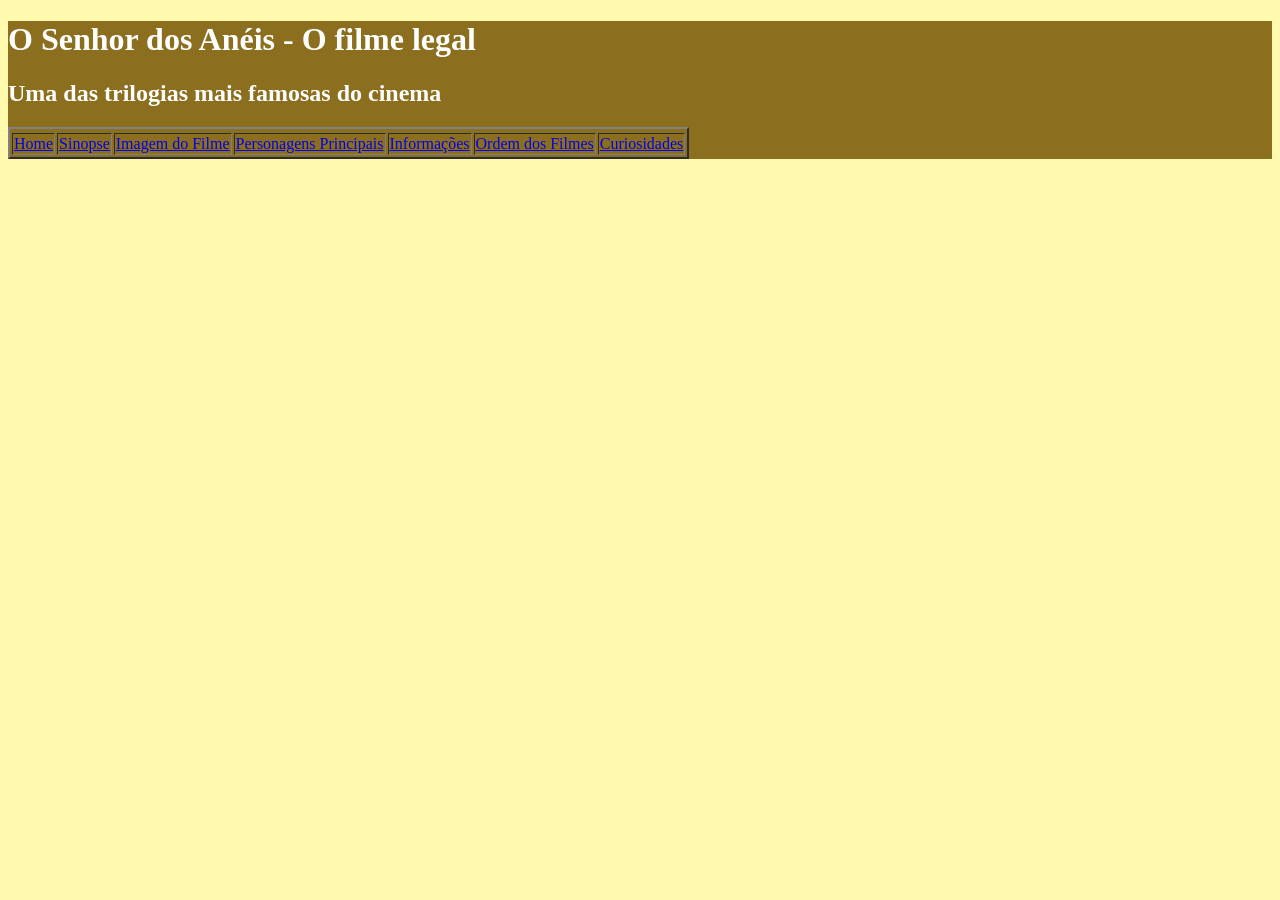
==== index.html @ 54c4d98b "mudei" ====
<!DOCTYPE html>
<html>
    <head>
        <title>Filme - O Senhor dos Anéis</title>
        <meta charset="utf8">
        <link rel="stylesheet" href="styles.css">
    </head>

    <body>
        <div id="titulo_principal"> 
            <h1>O Senhor dos Anéis - O filme legal</h1>
            <h2>Uma das trilogias mais famosas do cinema</h2>
            <table border="2">
                <tr>
                    <tbody>
                    <td><a href="index.html">Home</a></td>
                    <td><a href="sinopse.html">Sinopse</a></td>
                    <td><a href="imagemfilme.html">Imagem do Filme</a></td>
                    <td><a href="personagens.html">Personagens Principais</a></td>
                    <td><a href="informacoes.html">Informações</a></td>
                    <td><a href="ordemfilmes.html">Ordem dos Filmes</a></td>
                    <td><a href="curiosidades.html">Curiosidades</a></td>
                    </tbody>
                </tr>
            </table>
        </div>
    </body>
</html>
---- styles.css ----
#titulo_principal{
                background-color: #8B6F1E;
                color: white;
            }

            .titulo_secundario{
                background-color: #2F4F2F;
                color: white;
            }
    
       body {background-color:#FFFAAD} {}
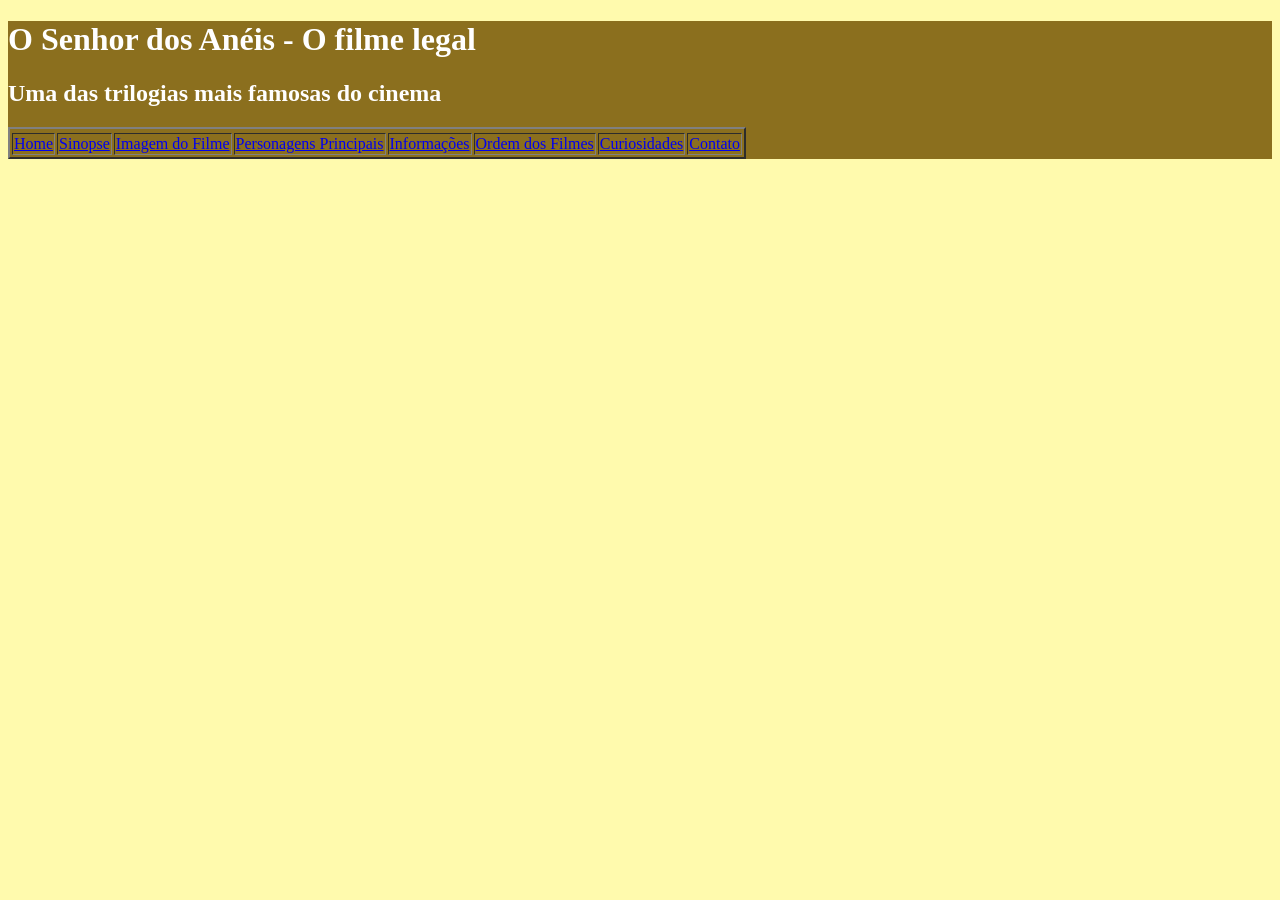
==== commit 7cdc76fd: "Contato" ====
--- a/index.html
+++ b/index.html
@@ -20,6 +20,7 @@
                     <td><a href="informacoes.html">Informações</a></td>
                     <td><a href="ordemfilmes.html">Ordem dos Filmes</a></td>
                     <td><a href="curiosidades.html">Curiosidades</a></td>
+                    <td><a href="contato.html">Contato</a></td>
                     </tbody>
                 </tr>
             </table>
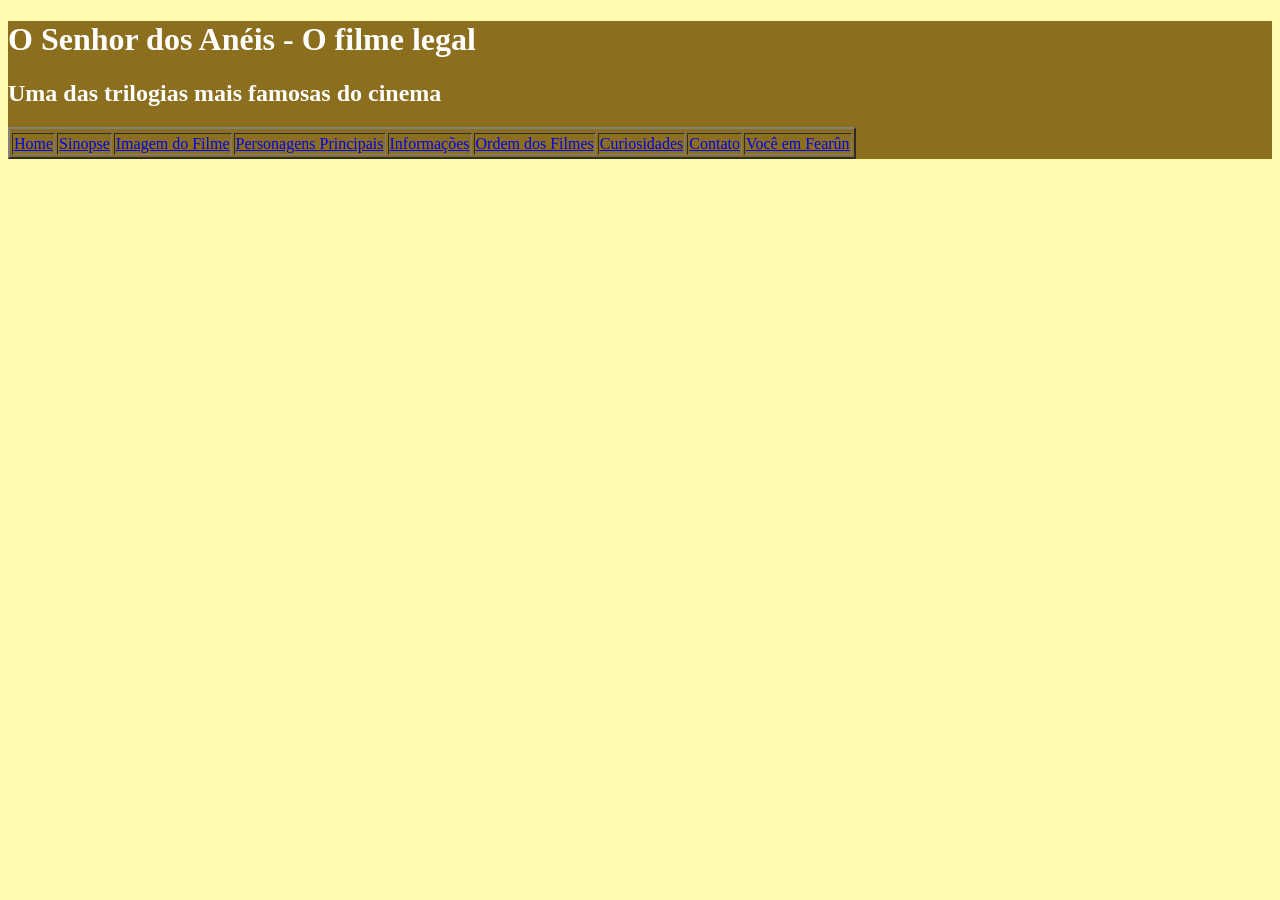
==== commit 2032cc43: "Subida" ====
--- a/index.html
+++ b/index.html
@@ -21,6 +21,7 @@
                     <td><a href="ordemfilmes.html">Ordem dos Filmes</a></td>
                     <td><a href="curiosidades.html">Curiosidades</a></td>
                     <td><a href="contato.html">Contato</a></td>
+                    <td><a href="projetodnd.html">Você em Fearûn</a>
                     </tbody>
                 </tr>
             </table>
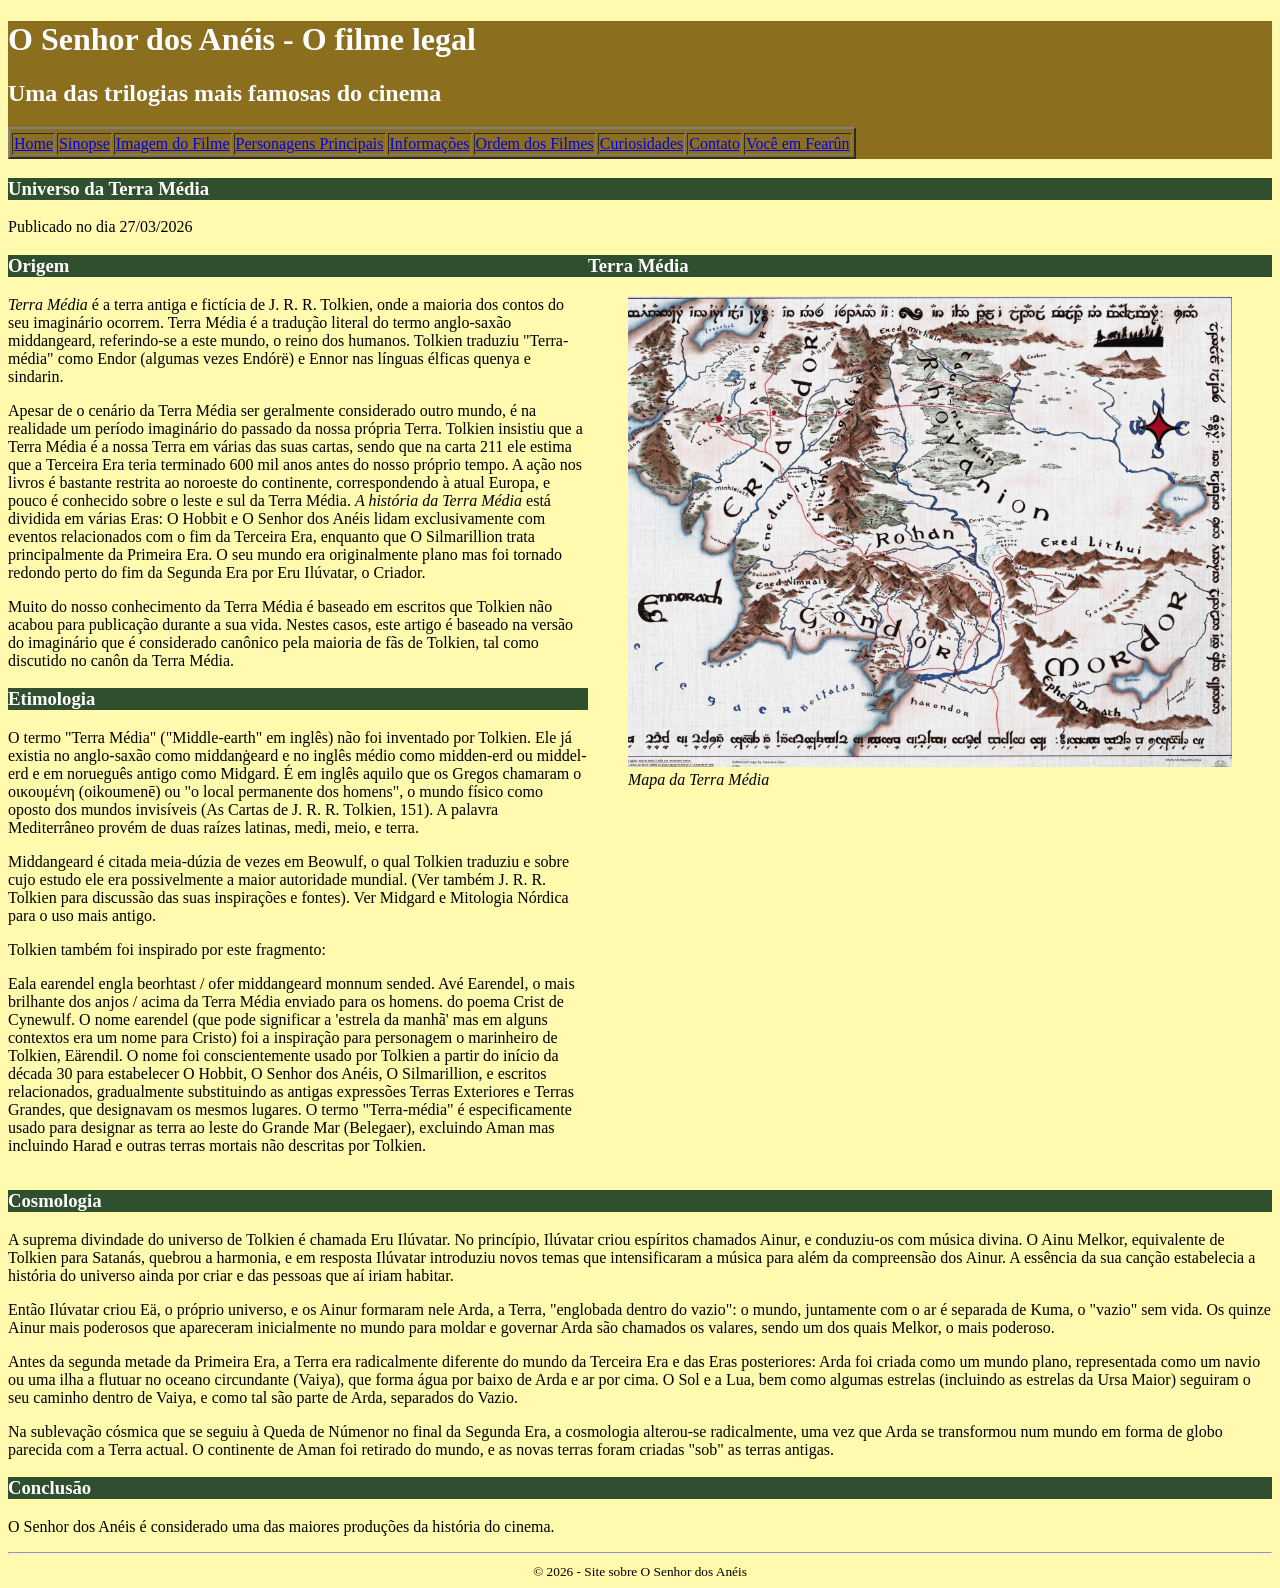
==== commit 6330f140: "Comitar" ====
--- a/index.html
+++ b/index.html
@@ -3,28 +3,152 @@
     <head>
         <title>Filme - O Senhor dos Anéis</title>
         <meta charset="utf8">
-        <link rel="stylesheet" href="styles.css">
+        <link rel="stylesheet" href="styles.css" type="text/css">
+        <link rel="icon" type="imagem/x-icon" href="img/espada.ico"
     </head>
 
     <body>
-        <div id="titulo_principal"> 
+        <header id="titulo_principal"> 
             <h1>O Senhor dos Anéis - O filme legal</h1>
             <h2>Uma das trilogias mais famosas do cinema</h2>
-            <table border="2">
-                <tr>
-                    <tbody>
-                    <td><a href="index.html">Home</a></td>
-                    <td><a href="sinopse.html">Sinopse</a></td>
-                    <td><a href="imagemfilme.html">Imagem do Filme</a></td>
-                    <td><a href="personagens.html">Personagens Principais</a></td>
-                    <td><a href="informacoes.html">Informações</a></td>
-                    <td><a href="ordemfilmes.html">Ordem dos Filmes</a></td>
-                    <td><a href="curiosidades.html">Curiosidades</a></td>
-                    <td><a href="contato.html">Contato</a></td>
-                    <td><a href="projetodnd.html">Você em Fearûn</a>
-                    </tbody>
-                </tr>
-            </table>
+            <nav>
+                <table border="2">
+                    <tr>
+                        <tbody>
+                        <td><a href="index.html">Home</a></td>
+                        <td><a href="sinopse.html">Sinopse</a></td>
+                        <td><a href="imagemfilme.html">Imagem do Filme</a></td>
+                        <td><a href="personagens.html">Personagens Principais</a></td>
+                        <td><a href="informacoes.html">Informações</a></td>
+                        <td><a href="ordemfilmes.html">Ordem dos Filmes</a></td>
+                        <td><a href="curiosidades.html">Curiosidades</a></td>
+                        <td><a href="contato.html">Contato</a></td>
+                        <td><a href="projetodnd.html">Você em Fearûn</a>
+                        </tbody>
+                    </tr>
+                </table>
+            </nav>
+        </header>
+        <main>
+        <header>
+            <h3 class="titulo_secundario">Universo da Terra Média</h3>
+            <span>Publicado no dia 27/03/2026</span>
+        </header>
+        <div id="layout">
+            <article>
+                <section>
+                    <h3 class="titulo_secundario">Origem</h3>
+                    <p><em>Terra Média</em> é a terra antiga e fictícia de J. R. R. Tolkien, onde a maioria dos 
+                    contos do seu imaginário ocorrem. Terra Média é a tradução literal do termo 
+                    anglo-saxão middangeard, referindo-se a este mundo, o reino dos humanos. 
+                    Tolkien traduziu "Terra-média" como Endor (algumas vezes Endórë) e Ennor 
+                    nas línguas élficas quenya e sindarin. </p>
+                    
+                    <p>Apesar de o cenário da Terra Média ser geralmente considerado outro mundo, 
+                    é na realidade um período imaginário do passado da nossa própria Terra. 
+                    Tolkien insistiu que a Terra Média é a nossa Terra em várias das suas cartas, 
+                    sendo que na carta 211 ele estima que a Terceira Era teria terminado 600 mil 
+                    anos antes do nosso próprio tempo. A ação nos livros é bastante restrita ao 
+                    noroeste do continente, correspondendo à atual Europa, e pouco é conhecido 
+                    sobre o leste e sul da Terra Média. <em>A história da Terra Média</em> está dividida em 
+                    várias Eras: O Hobbit e O Senhor dos Anéis lidam exclusivamente com 
+                    eventos relacionados com o fim da Terceira Era, enquanto que O Silmarillion 
+                    trata principalmente da Primeira Era. O seu mundo era originalmente plano 
+                    mas foi tornado redondo perto do fim da Segunda Era por Eru Ilúvatar, o 
+                    Criador. </p>
+                    
+                    <p>Muito do nosso conhecimento da Terra Média é baseado em escritos que 
+                    Tolkien não acabou para publicação durante a sua vida. Nestes casos, este 
+                    artigo é baseado na versão do imaginário que é considerado canônico pela 
+                    maioria de fãs de Tolkien, tal como discutido no canôn da Terra Média.</p>
+                </section>
+
+                <section>
+                    <h3 class="titulo_secundario">Etimologia</h3>
+                    <p>O termo "Terra Média" ("Middle-earth" em inglês) não foi inventado por 
+                    Tolkien. Ele já existia no anglo-saxão como middanġeard e no inglês médio 
+                    como midden-erd ou middel-erd e em norueguês antigo como Midgard. É em 
+                    inglês aquilo que os Gregos chamaram o οικουμένη (oikoumenē) ou "o local 
+                    permanente dos homens", o mundo físico como oposto dos mundos invisíveis 
+                    (As Cartas de J. R. R. Tolkien, 151). A palavra Mediterrâneo provém de duas 
+                    raízes latinas, medi, meio, e terra. </p>
+
+                    <p>Middangeard é citada meia-dúzia de vezes em Beowulf, o qual Tolkien 
+                    traduziu e sobre cujo estudo ele era possivelmente a maior autoridade 
+                    mundial. (Ver também J. R. R. Tolkien para discussão das suas inspirações e 
+                    fontes). Ver Midgard e Mitologia Nórdica para o uso mais antigo. </p>
+                
+                    <p>Tolkien também foi inspirado por este fragmento: </p>
+                    
+                    <p>Eala earendel engla beorhtast / ofer middangeard monnum sended. 
+                    Avé Earendel, o mais brilhante dos anjos / acima da Terra Média enviado para 
+                    os homens. do poema Crist de Cynewulf. O nome earendel (que pode 
+                    significar a 'estrela da manhã' mas em alguns contextos era um nome para 
+                    Cristo) foi a inspiração para personagem o marinheiro de Tolkien, Eärendil. 
+                    O nome foi conscientemente usado por Tolkien a partir do início da década 30 
+                    para estabelecer O Hobbit, O Senhor dos Anéis, O Silmarillion, e escritos 
+                    relacionados, gradualmente substituindo as antigas expressões Terras 
+                    Exteriores e Terras Grandes, que designavam os mesmos lugares. O termo 
+                    "Terra-média" é especificamente usado para designar as terra ao leste do 
+                    Grande Mar (Belegaer), excluindo Aman mas incluindo Harad e outras terras 
+                    mortais não descritas por Tolkien.</p>
+                </section>
+            </article>
+        
+        <aside>
+            <h3 class="titulo_secundario">Terra Média</h3>
+            <figure>
+                <img src="img/terra_media.png" alt="Mapa da terra média">
+                <figcaption><em>Mapa da Terra Média</em></figcaption>
+            </figure>
+        </aside>
         </div>
+
+        <article>
+            <section>
+                <h3 class="titulo_secundario">Cosmologia</h3>
+                <p>A suprema divindade do universo de Tolkien é chamada Eru Ilúvatar. No 
+                princípio, Ilúvatar criou espíritos chamados Ainur, e conduziu-os com música 
+                divina. O Ainu Melkor, equivalente de Tolkien para Satanás, quebrou a 
+                harmonia, e em resposta Ilúvatar introduziu novos temas que intensificaram a 
+                música para além da compreensão dos Ainur. A essência da sua canção 
+                estabelecia a história do universo ainda por criar e das pessoas que aí iriam 
+                habitar. </p>
+
+                <p>Então Ilúvatar criou Eä, o próprio universo, e os Ainur formaram nele Arda, a 
+                Terra, "englobada dentro do vazio": o mundo, juntamente com o ar é separada 
+                de Kuma, o "vazio" sem vida. Os quinze Ainur mais poderosos que 
+                apareceram inicialmente no mundo para moldar e governar Arda são 
+                chamados os valares, sendo um dos quais Melkor, o mais poderoso. </p>
+
+                <p>Antes da segunda metade da Primeira Era, a Terra era radicalmente diferente 
+                do mundo da Terceira Era e das Eras posteriores: Arda foi criada como um 
+                mundo plano, representada como um navio ou uma ilha a flutuar no oceano 
+                circundante (Vaiya), que forma água por baixo de Arda e ar por cima. O Sol e 
+                a Lua, bem como algumas estrelas (incluindo as estrelas da Ursa Maior) 
+                seguiram o seu caminho dentro de Vaiya, e como tal são parte de Arda, 
+                separados do Vazio. </p>
+
+                <p>Na sublevação cósmica que se seguiu à Queda de Númenor no final da 
+                Segunda Era, a cosmologia alterou-se radicalmente, uma vez que Arda se 
+                transformou num mundo em forma de globo parecida com a Terra actual. O 
+                continente de Aman foi retirado do mundo, e as novas terras foram criadas 
+                "sob" as terras antigas.</p>
+            </section>
+        
+            <section>
+                    <h3 class="titulo_secundario">Conclusão</h3>
+                    <p>O Senhor dos Anéis é considerado uma das maiores produções da história do 
+                    cinema.</p>
+            </section>
+            </article>
+
+            <footer class="rodape">
+                <hr>
+                <small>© 2026 - Site sobre O Senhor dos Anéis</small>
+            </footer>
+
+
+        </main>
     </body>
 </html>
--- a/styles.css
+++ b/styles.css
@@ -8,4 +8,12 @@
                 color: white;
             }
     
-       body {background-color:#FFFAAD} {}+       body {background-color:#FFFAAD} {}
+
+    #layout{
+        display: flex;
+    }
+    
+    .rodape{
+        text-align: center;
+    }
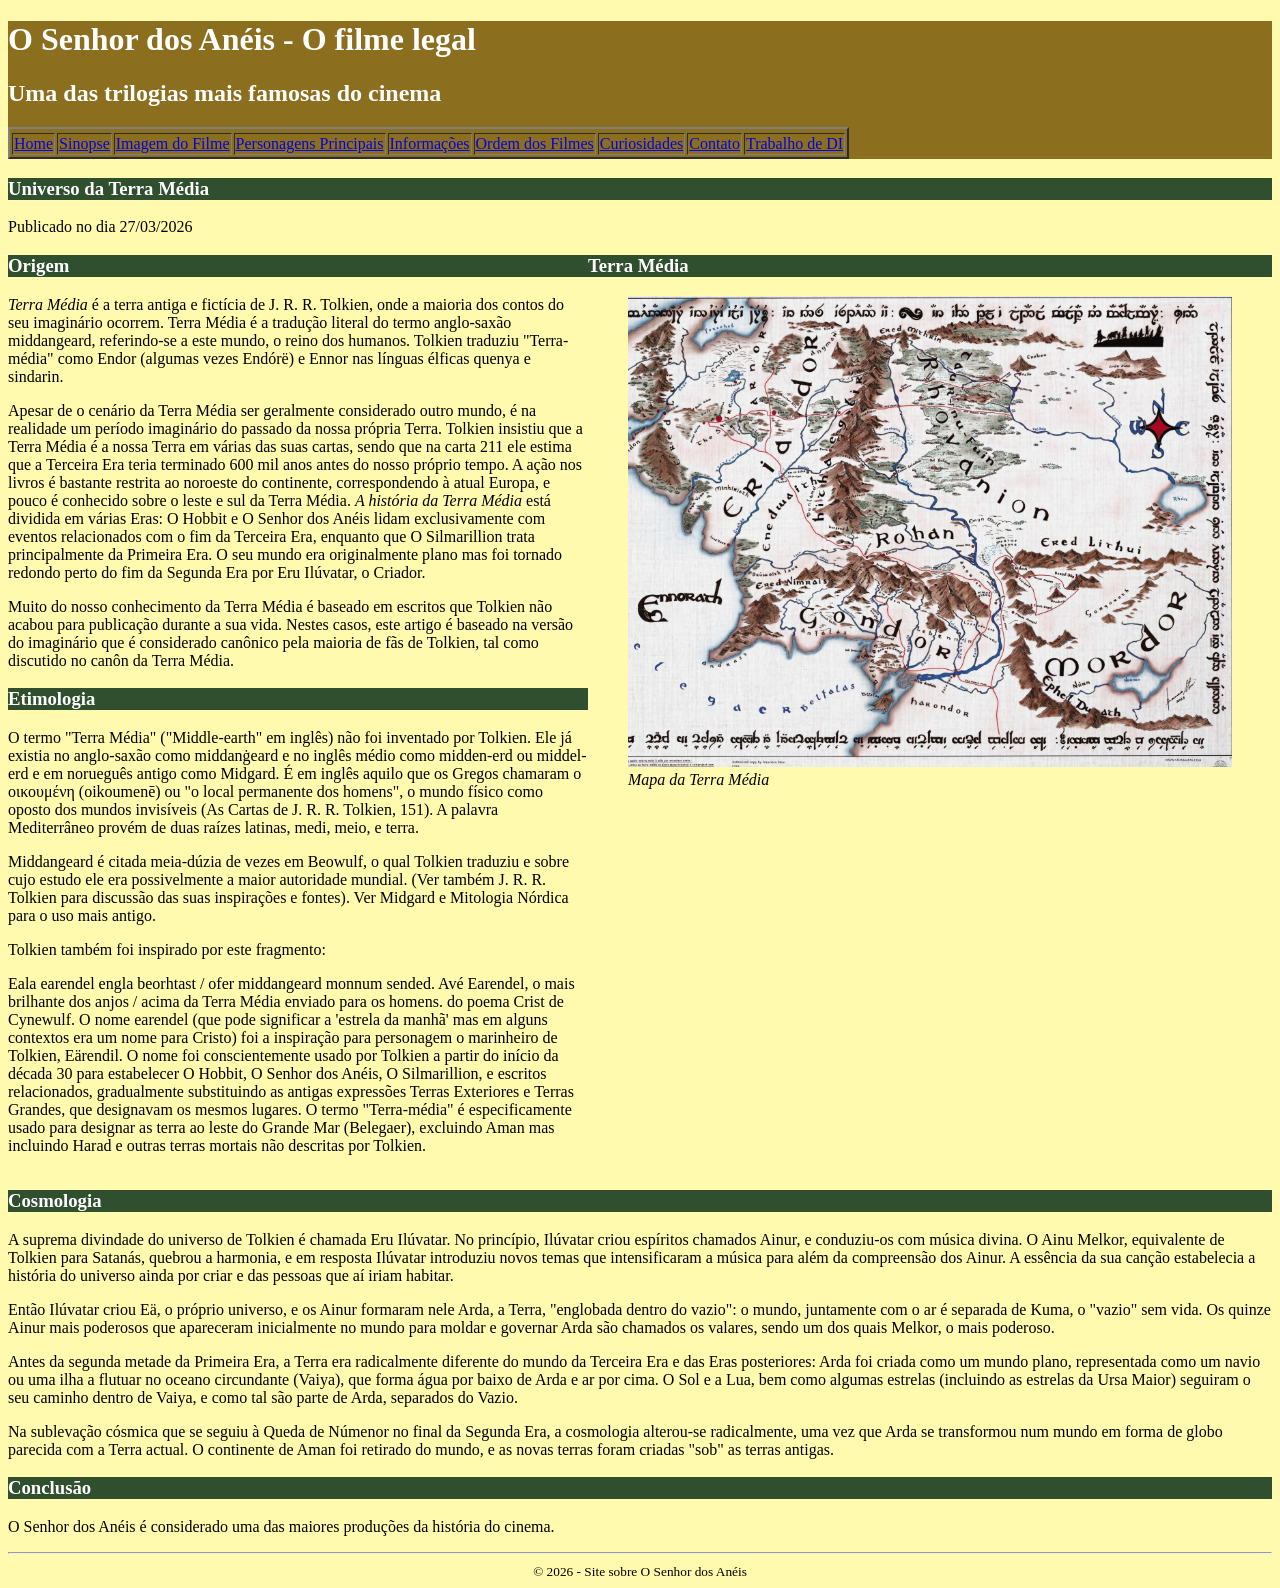
==== commit 413d0919: "Trabalho" ====
--- a/index.html
+++ b/index.html
@@ -23,7 +23,7 @@
                         <td><a href="ordemfilmes.html">Ordem dos Filmes</a></td>
                         <td><a href="curiosidades.html">Curiosidades</a></td>
                         <td><a href="contato.html">Contato</a></td>
-                        <td><a href="projetodnd.html">Você em Fearûn</a>
+                        <td><a href="projetotrabalho.html">Trabalho de DI</a>
                         </tbody>
                     </tr>
                 </table>
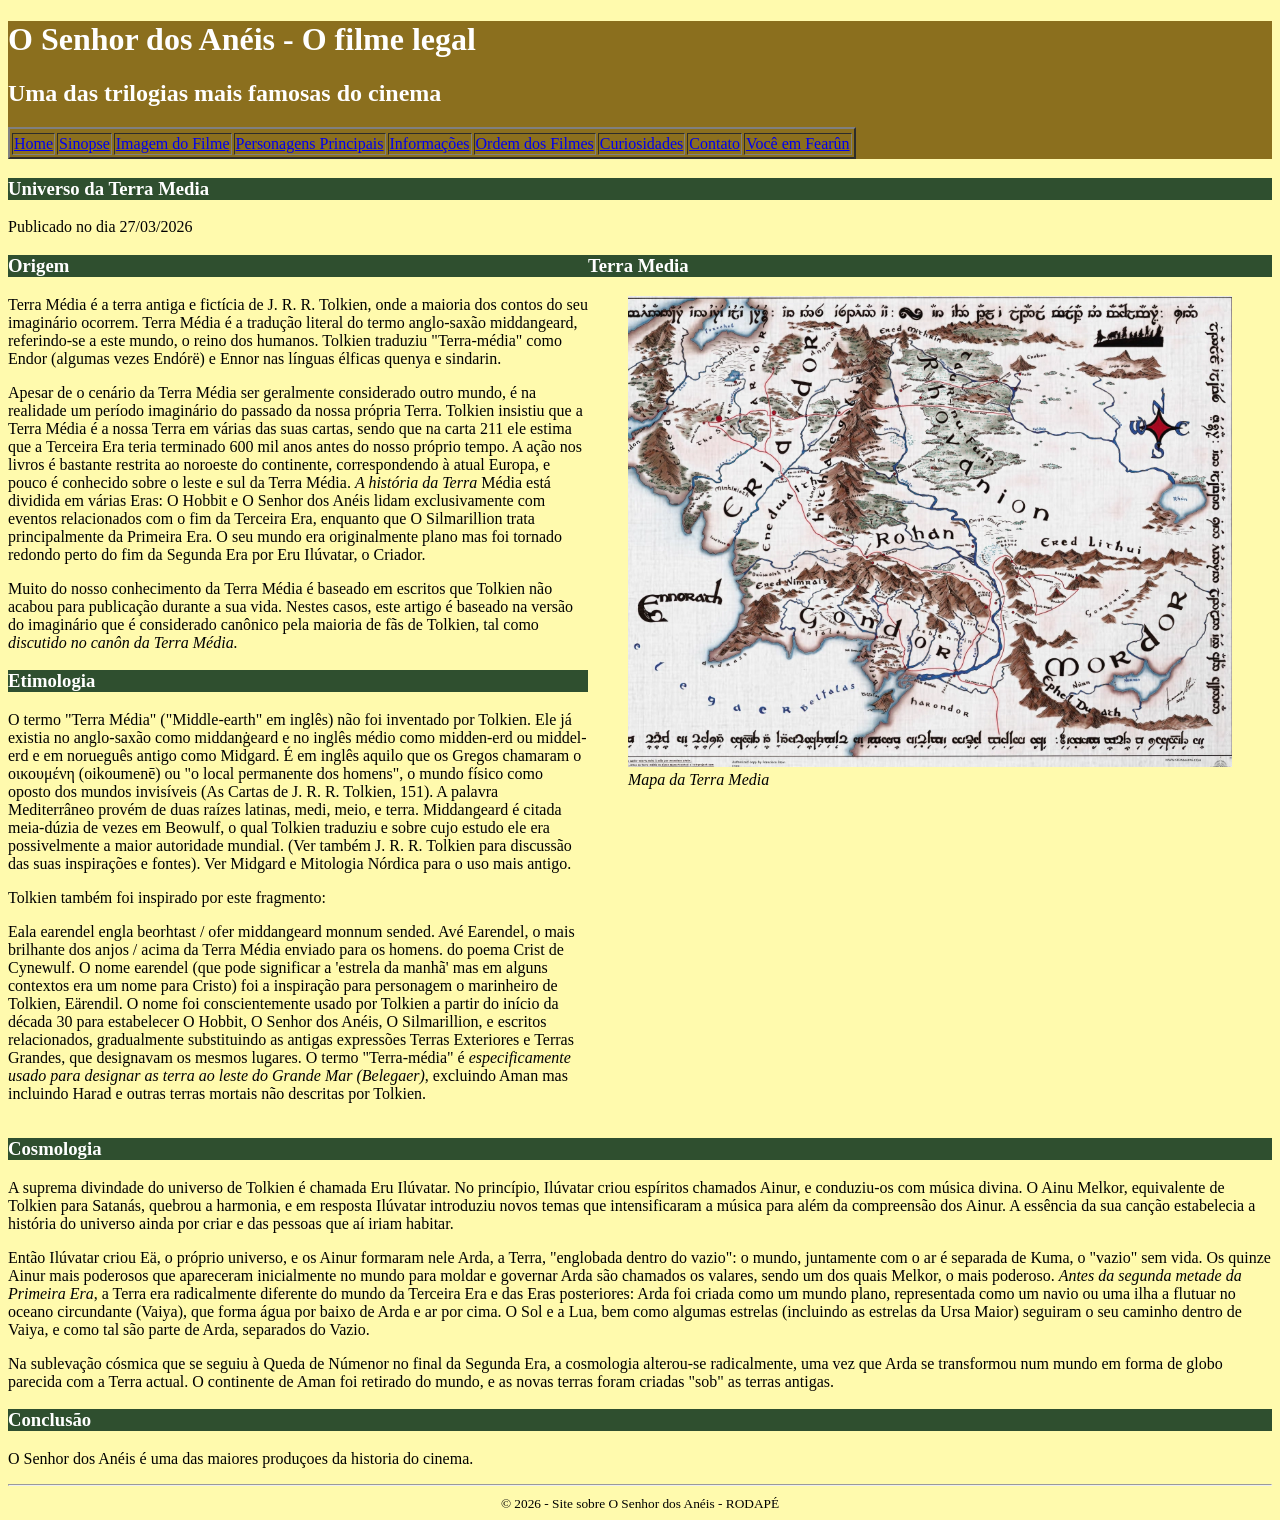
==== commit cca5eb04: "Commit.icon" ====
--- a/index.html
+++ b/index.html
@@ -3,151 +3,153 @@
     <head>
         <title>Filme - O Senhor dos Anéis</title>
         <meta charset="utf8">
-        <link rel="stylesheet" href="styles.css" type="text/css">
-        <link rel="icon" type="imagem/x-icon" href="img/espada.ico"
+        <link rel="stylesheet" type="text/css" href="styles.css" >
+        <link rel="icon" type="image/x-icon" href="img/espada.ico">
     </head>
 
     <body>
         <header id="titulo_principal"> 
             <h1>O Senhor dos Anéis - O filme legal</h1>
             <h2>Uma das trilogias mais famosas do cinema</h2>
-            <nav>
-                <table border="2">
-                    <tr>
-                        <tbody>
-                        <td><a href="index.html">Home</a></td>
-                        <td><a href="sinopse.html">Sinopse</a></td>
-                        <td><a href="imagemfilme.html">Imagem do Filme</a></td>
-                        <td><a href="personagens.html">Personagens Principais</a></td>
-                        <td><a href="informacoes.html">Informações</a></td>
-                        <td><a href="ordemfilmes.html">Ordem dos Filmes</a></td>
-                        <td><a href="curiosidades.html">Curiosidades</a></td>
-                        <td><a href="contato.html">Contato</a></td>
-                        <td><a href="projetotrabalho.html">Trabalho de DI</a>
-                        </tbody>
-                    </tr>
-                </table>
-            </nav>
+            <table border="2">
+                <nav>
+                <tr>
+                    <tbody>
+                    <td><a href="index.html">Home</a></td>
+                    <td><a href="sinopse.html">Sinopse</a></td>
+                    <td><a href="imagemfilme.html">Imagem do Filme</a></td>
+                    <td><a href="personagens.html">Personagens Principais</a></td>
+                    <td><a href="informacoes.html">Informações</a></td>
+                    <td><a href="ordemfilmes.html">Ordem dos Filmes</a></td>
+                    <td><a href="curiosidades.html">Curiosidades</a></td>
+                    <td><a href="contato.html">Contato</a></td>
+                    <td><a href="projetodnd.html">Você em Fearûn</a>
+                    </tbody>
+                </tr>
+                </nav>
+            </table>
         </header>
+
         <main>
-        <header>
-            <h3 class="titulo_secundario">Universo da Terra Média</h3>
-            <span>Publicado no dia 27/03/2026</span>
-        </header>
+            <header>
+                <h3 class="titulo_secundario">Universo da Terra Media</h3>
+                <span>Publicado no dia 27/03/2026</span>
+            </header>
+
         <div id="layout">
             <article>
                 <section>
                     <h3 class="titulo_secundario">Origem</h3>
-                    <p><em>Terra Média</em> é a terra antiga e fictícia de J. R. R. Tolkien, onde a maioria dos 
+                    <p> Terra Média é a terra antiga e fictícia de J. R. R. Tolkien,   onde a maioria dos 
                     contos do seu imaginário ocorrem. Terra Média é a tradução literal do termo 
                     anglo-saxão middangeard, referindo-se a este mundo, o reino dos humanos. 
                     Tolkien traduziu "Terra-média" como Endor (algumas vezes Endórë) e Ennor 
-                    nas línguas élficas quenya e sindarin. </p>
-                    
-                    <p>Apesar de o cenário da Terra Média ser geralmente considerado outro mundo, 
+                    nas línguas élficas quenya e sindarin.</p> 
+
+                  <p> Apesar de o cenário da Terra Média ser geralmente considerado outro mundo, 
                     é na realidade um período imaginário do passado da nossa própria Terra. 
                     Tolkien insistiu que a Terra Média é a nossa Terra em várias das suas cartas, 
                     sendo que na carta 211 ele estima que a Terceira Era teria terminado 600 mil 
                     anos antes do nosso próprio tempo. A ação nos livros é bastante restrita ao 
                     noroeste do continente, correspondendo à atual Europa, e pouco é conhecido 
-                    sobre o leste e sul da Terra Média. <em>A história da Terra Média</em> está dividida em 
+                    sobre o leste e sul da Terra Média. <em>A história da Terra</em> Média está dividida em 
                     várias Eras: O Hobbit e O Senhor dos Anéis lidam exclusivamente com 
                     eventos relacionados com o fim da Terceira Era, enquanto que O Silmarillion 
                     trata principalmente da Primeira Era. O seu mundo era originalmente plano 
                     mas foi tornado redondo perto do fim da Segunda Era por Eru Ilúvatar, o 
-                    Criador. </p>
-                    
-                    <p>Muito do nosso conhecimento da Terra Média é baseado em escritos que 
+                    Criador.</p> 
+
+                  <p>  Muito do nosso conhecimento da Terra Média é baseado em escritos que 
                     Tolkien não acabou para publicação durante a sua vida. Nestes casos, este 
                     artigo é baseado na versão do imaginário que é considerado canônico pela 
-                    maioria de fãs de Tolkien, tal como discutido no canôn da Terra Média.</p>
+                    maioria de fãs de Tolkien, tal como <em>discutido no canôn da Terra Média.</em> </p>
                 </section>
+                
+                <section>
+                <h3 class="titulo_secundario">Etimologia</h3>
+                            <p>  O termo "Terra Média" ("Middle-earth" em inglês) não foi inventado por 
+                                Tolkien. Ele já existia no anglo-saxão como middanġeard e no inglês médio 
+                                como midden-erd ou middel-erd e em norueguês antigo como Midgard. É em 
+                                inglês aquilo que os Gregos chamaram o οικουμένη (oikoumenē) ou "o local 
+                                permanente dos homens", o mundo físico como oposto dos mundos invisíveis 
+                                (As Cartas de J. R. R. Tolkien, 151). A palavra Mediterrâneo provém de duas 
+                                raízes latinas, medi, meio, e terra. 
+                                Middangeard é citada meia-dúzia de vezes em Beowulf, o qual Tolkien 
+                                traduziu e sobre cujo estudo ele era possivelmente a maior autoridade 
+                                mundial. (Ver também J. R. R. Tolkien para discussão das suas inspirações e 
+                                fontes). Ver Midgard e Mitologia Nórdica para o uso mais antigo. 
+                                
+                                <p>Tolkien também foi inspirado por este fragmento: </p>
 
-                <section>
-                    <h3 class="titulo_secundario">Etimologia</h3>
-                    <p>O termo "Terra Média" ("Middle-earth" em inglês) não foi inventado por 
-                    Tolkien. Ele já existia no anglo-saxão como middanġeard e no inglês médio 
-                    como midden-erd ou middel-erd e em norueguês antigo como Midgard. É em 
-                    inglês aquilo que os Gregos chamaram o οικουμένη (oikoumenē) ou "o local 
-                    permanente dos homens", o mundo físico como oposto dos mundos invisíveis 
-                    (As Cartas de J. R. R. Tolkien, 151). A palavra Mediterrâneo provém de duas 
-                    raízes latinas, medi, meio, e terra. </p>
+                            <p>  Eala earendel engla beorhtast / ofer middangeard monnum sended. 
+                                Avé Earendel, o mais brilhante dos anjos / acima da Terra Média enviado para 
+                                os homens. do poema Crist de Cynewulf. O nome earendel (que pode 
+                                significar a 'estrela da manhã' mas em alguns contextos era um nome para 
+                                Cristo) foi a inspiração para personagem o marinheiro de Tolkien, Eärendil. 
+                                O nome foi conscientemente usado por Tolkien a partir do início da década 30 
+                                para estabelecer O Hobbit, O Senhor dos Anéis, O Silmarillion, e escritos 
+                                relacionados, gradualmente substituindo as antigas expressões Terras 
+                                Exteriores e Terras Grandes, que designavam os mesmos lugares. O termo 
+                                "Terra-média" é <em>especificamente usado para designar as terra ao leste do 
+                                Grande Mar (Belegaer)</em>, excluindo Aman mas incluindo Harad e outras terras 
+                                mortais não descritas por Tolkien.</p>
 
-                    <p>Middangeard é citada meia-dúzia de vezes em Beowulf, o qual Tolkien 
-                    traduziu e sobre cujo estudo ele era possivelmente a maior autoridade 
-                    mundial. (Ver também J. R. R. Tolkien para discussão das suas inspirações e 
-                    fontes). Ver Midgard e Mitologia Nórdica para o uso mais antigo. </p>
-                
-                    <p>Tolkien também foi inspirado por este fragmento: </p>
-                    
-                    <p>Eala earendel engla beorhtast / ofer middangeard monnum sended. 
-                    Avé Earendel, o mais brilhante dos anjos / acima da Terra Média enviado para 
-                    os homens. do poema Crist de Cynewulf. O nome earendel (que pode 
-                    significar a 'estrela da manhã' mas em alguns contextos era um nome para 
-                    Cristo) foi a inspiração para personagem o marinheiro de Tolkien, Eärendil. 
-                    O nome foi conscientemente usado por Tolkien a partir do início da década 30 
-                    para estabelecer O Hobbit, O Senhor dos Anéis, O Silmarillion, e escritos 
-                    relacionados, gradualmente substituindo as antigas expressões Terras 
-                    Exteriores e Terras Grandes, que designavam os mesmos lugares. O termo 
-                    "Terra-média" é especificamente usado para designar as terra ao leste do 
-                    Grande Mar (Belegaer), excluindo Aman mas incluindo Harad e outras terras 
-                    mortais não descritas por Tolkien.</p>
                 </section>
             </article>
-        
-        <aside>
-            <h3 class="titulo_secundario">Terra Média</h3>
-            <figure>
-                <img src="img/terra_media.png" alt="Mapa da terra média">
-                <figcaption><em>Mapa da Terra Média</em></figcaption>
-            </figure>
-        </aside>
+
+            <aside>
+                <h3 class="titulo_secundario">Terra Media </h3>
+                <figure>
+                    <img src="img/terra_media.png" alt="Mapa da terra média">
+                    <figcaption><em>Mapa da Terra Media</em></figcaption>
+                </figure>
+            </aside>
         </div>
 
         <article>
+            <h3 class="titulo_secundario">Cosmologia</h3>
             <section>
-                <h3 class="titulo_secundario">Cosmologia</h3>
-                <p>A suprema divindade do universo de Tolkien é chamada Eru Ilúvatar. No 
+              <p>A suprema divindade do universo de Tolkien é chamada Eru Ilúvatar. No 
                 princípio, Ilúvatar criou espíritos chamados Ainur, e conduziu-os com música 
                 divina. O Ainu Melkor, equivalente de Tolkien para Satanás, quebrou a 
                 harmonia, e em resposta Ilúvatar introduziu novos temas que intensificaram a 
                 música para além da compreensão dos Ainur. A essência da sua canção 
                 estabelecia a história do universo ainda por criar e das pessoas que aí iriam 
-                habitar. </p>
+                habitar.</p>
 
-                <p>Então Ilúvatar criou Eä, o próprio universo, e os Ainur formaram nele Arda, a 
+             <p>Então Ilúvatar criou Eä, o próprio universo, e os Ainur formaram nele Arda, a 
                 Terra, "englobada dentro do vazio": o mundo, juntamente com o ar é separada 
                 de Kuma, o "vazio" sem vida. Os quinze Ainur mais poderosos que 
                 apareceram inicialmente no mundo para moldar e governar Arda são 
-                chamados os valares, sendo um dos quais Melkor, o mais poderoso. </p>
-
-                <p>Antes da segunda metade da Primeira Era, a Terra era radicalmente diferente 
+                chamados os valares, sendo um dos quais Melkor, o mais poderoso. 
+                <em>Antes da segunda metade da Primeira Era</em>, a Terra era radicalmente diferente 
                 do mundo da Terceira Era e das Eras posteriores: Arda foi criada como um 
                 mundo plano, representada como um navio ou uma ilha a flutuar no oceano 
                 circundante (Vaiya), que forma água por baixo de Arda e ar por cima. O Sol e 
                 a Lua, bem como algumas estrelas (incluindo as estrelas da Ursa Maior) 
                 seguiram o seu caminho dentro de Vaiya, e como tal são parte de Arda, 
-                separados do Vazio. </p>
+                separados do Vazio.</p>
 
-                <p>Na sublevação cósmica que se seguiu à Queda de Númenor no final da 
+              <p>Na sublevação cósmica que se seguiu à Queda de Númenor no final da 
                 Segunda Era, a cosmologia alterou-se radicalmente, uma vez que Arda se 
                 transformou num mundo em forma de globo parecida com a Terra actual. O 
                 continente de Aman foi retirado do mundo, e as novas terras foram criadas 
-                "sob" as terras antigas.</p>
+                "sob" as terras antigas.</p> 
             </section>
-        
+
             <section>
-                    <h3 class="titulo_secundario">Conclusão</h3>
-                    <p>O Senhor dos Anéis é considerado uma das maiores produções da história do 
-                    cinema.</p>
+                <h3 class="titulo_secundario">Conclusão</h3>
+                <p>
+                    O Senhor dos Anéis é uma das maiores produçoes da historia do cinema.
+                </p>
             </section>
-            </article>
 
-            <footer class="rodape">
-                <hr>
-                <small>© 2026 - Site sobre O Senhor dos Anéis</small>
-            </footer>
+        </article>
 
+       <footer class="rodape">
+        <hr>
+            <small>© 2026 - Site sobre O Senhor dos Anéis - RODAPÉ </small>
+       </footer>
 
         </main>
     </body>
--- a/styles.css
+++ b/styles.css
@@ -10,10 +10,9 @@
     
        body {background-color:#FFFAAD} {}
 
-    #layout{
+       #layout{
         display: flex;
-    }
-    
-    .rodape{
+       }
+       .rodape{
         text-align: center;
-    }+       }
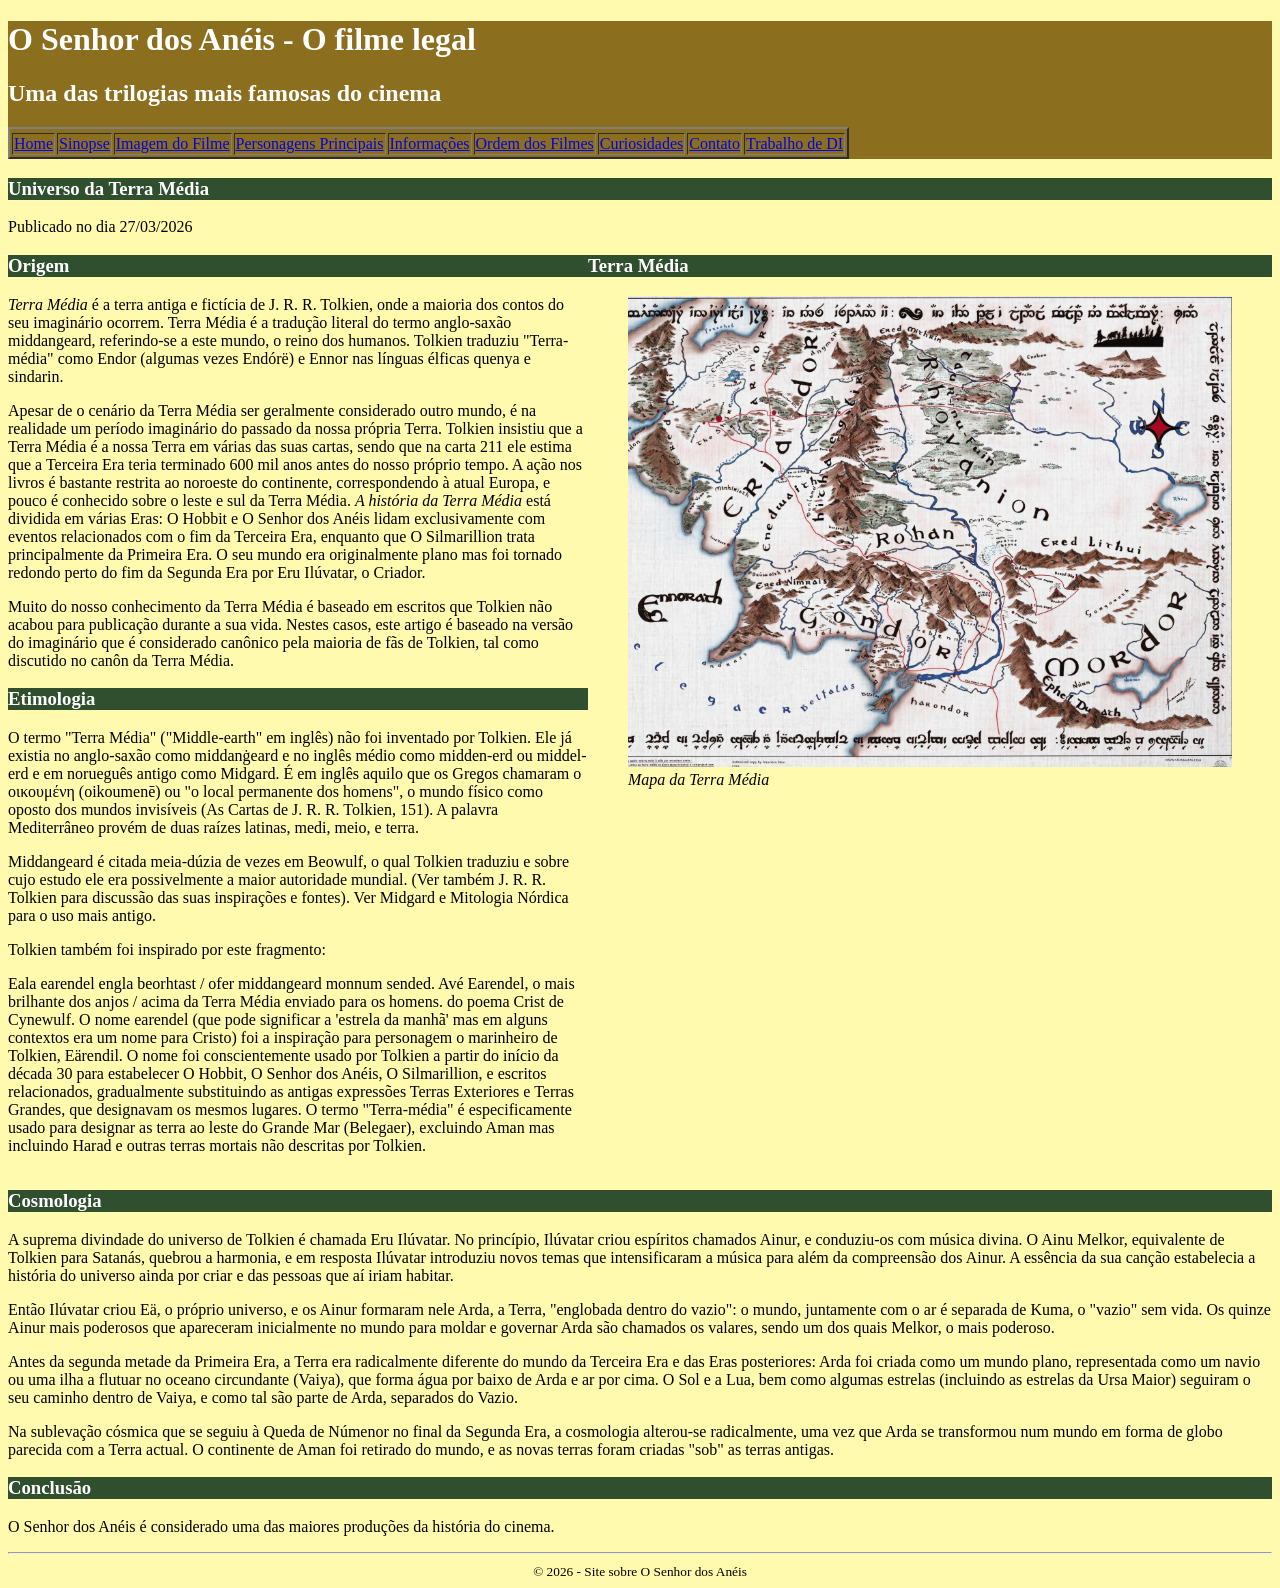
==== commit 0115389e: "Merge branch 'main' of https://github.com/GabrielGazzoni/projeto_senhordosaneis" ====
--- a/index.html
+++ b/index.html
@@ -3,153 +3,151 @@
     <head>
         <title>Filme - O Senhor dos Anéis</title>
         <meta charset="utf8">
-        <link rel="stylesheet" type="text/css" href="styles.css" >
-        <link rel="icon" type="image/x-icon" href="img/espada.ico">
+        <link rel="stylesheet" href="styles.css" type="text/css">
+        <link rel="icon" type="imagem/x-icon" href="img/espada.ico"
     </head>
 
     <body>
         <header id="titulo_principal"> 
             <h1>O Senhor dos Anéis - O filme legal</h1>
             <h2>Uma das trilogias mais famosas do cinema</h2>
-            <table border="2">
-                <nav>
-                <tr>
-                    <tbody>
-                    <td><a href="index.html">Home</a></td>
-                    <td><a href="sinopse.html">Sinopse</a></td>
-                    <td><a href="imagemfilme.html">Imagem do Filme</a></td>
-                    <td><a href="personagens.html">Personagens Principais</a></td>
-                    <td><a href="informacoes.html">Informações</a></td>
-                    <td><a href="ordemfilmes.html">Ordem dos Filmes</a></td>
-                    <td><a href="curiosidades.html">Curiosidades</a></td>
-                    <td><a href="contato.html">Contato</a></td>
-                    <td><a href="projetodnd.html">Você em Fearûn</a>
-                    </tbody>
-                </tr>
-                </nav>
-            </table>
+            <nav>
+                <table border="2">
+                    <tr>
+                        <tbody>
+                        <td><a href="index.html">Home</a></td>
+                        <td><a href="sinopse.html">Sinopse</a></td>
+                        <td><a href="imagemfilme.html">Imagem do Filme</a></td>
+                        <td><a href="personagens.html">Personagens Principais</a></td>
+                        <td><a href="informacoes.html">Informações</a></td>
+                        <td><a href="ordemfilmes.html">Ordem dos Filmes</a></td>
+                        <td><a href="curiosidades.html">Curiosidades</a></td>
+                        <td><a href="contato.html">Contato</a></td>
+                        <td><a href="projetotrabalho.html">Trabalho de DI</a>
+                        </tbody>
+                    </tr>
+                </table>
+            </nav>
         </header>
-
         <main>
-            <header>
-                <h3 class="titulo_secundario">Universo da Terra Media</h3>
-                <span>Publicado no dia 27/03/2026</span>
-            </header>
-
+        <header>
+            <h3 class="titulo_secundario">Universo da Terra Média</h3>
+            <span>Publicado no dia 27/03/2026</span>
+        </header>
         <div id="layout">
             <article>
                 <section>
                     <h3 class="titulo_secundario">Origem</h3>
-                    <p> Terra Média é a terra antiga e fictícia de J. R. R. Tolkien,   onde a maioria dos 
+                    <p><em>Terra Média</em> é a terra antiga e fictícia de J. R. R. Tolkien, onde a maioria dos 
                     contos do seu imaginário ocorrem. Terra Média é a tradução literal do termo 
                     anglo-saxão middangeard, referindo-se a este mundo, o reino dos humanos. 
                     Tolkien traduziu "Terra-média" como Endor (algumas vezes Endórë) e Ennor 
-                    nas línguas élficas quenya e sindarin.</p> 
-
-                  <p> Apesar de o cenário da Terra Média ser geralmente considerado outro mundo, 
+                    nas línguas élficas quenya e sindarin. </p>
+                    
+                    <p>Apesar de o cenário da Terra Média ser geralmente considerado outro mundo, 
                     é na realidade um período imaginário do passado da nossa própria Terra. 
                     Tolkien insistiu que a Terra Média é a nossa Terra em várias das suas cartas, 
                     sendo que na carta 211 ele estima que a Terceira Era teria terminado 600 mil 
                     anos antes do nosso próprio tempo. A ação nos livros é bastante restrita ao 
                     noroeste do continente, correspondendo à atual Europa, e pouco é conhecido 
-                    sobre o leste e sul da Terra Média. <em>A história da Terra</em> Média está dividida em 
+                    sobre o leste e sul da Terra Média. <em>A história da Terra Média</em> está dividida em 
                     várias Eras: O Hobbit e O Senhor dos Anéis lidam exclusivamente com 
                     eventos relacionados com o fim da Terceira Era, enquanto que O Silmarillion 
                     trata principalmente da Primeira Era. O seu mundo era originalmente plano 
                     mas foi tornado redondo perto do fim da Segunda Era por Eru Ilúvatar, o 
-                    Criador.</p> 
-
-                  <p>  Muito do nosso conhecimento da Terra Média é baseado em escritos que 
+                    Criador. </p>
+                    
+                    <p>Muito do nosso conhecimento da Terra Média é baseado em escritos que 
                     Tolkien não acabou para publicação durante a sua vida. Nestes casos, este 
                     artigo é baseado na versão do imaginário que é considerado canônico pela 
-                    maioria de fãs de Tolkien, tal como <em>discutido no canôn da Terra Média.</em> </p>
+                    maioria de fãs de Tolkien, tal como discutido no canôn da Terra Média.</p>
                 </section>
+
+                <section>
+                    <h3 class="titulo_secundario">Etimologia</h3>
+                    <p>O termo "Terra Média" ("Middle-earth" em inglês) não foi inventado por 
+                    Tolkien. Ele já existia no anglo-saxão como middanġeard e no inglês médio 
+                    como midden-erd ou middel-erd e em norueguês antigo como Midgard. É em 
+                    inglês aquilo que os Gregos chamaram o οικουμένη (oikoumenē) ou "o local 
+                    permanente dos homens", o mundo físico como oposto dos mundos invisíveis 
+                    (As Cartas de J. R. R. Tolkien, 151). A palavra Mediterrâneo provém de duas 
+                    raízes latinas, medi, meio, e terra. </p>
+
+                    <p>Middangeard é citada meia-dúzia de vezes em Beowulf, o qual Tolkien 
+                    traduziu e sobre cujo estudo ele era possivelmente a maior autoridade 
+                    mundial. (Ver também J. R. R. Tolkien para discussão das suas inspirações e 
+                    fontes). Ver Midgard e Mitologia Nórdica para o uso mais antigo. </p>
                 
-                <section>
-                <h3 class="titulo_secundario">Etimologia</h3>
-                            <p>  O termo "Terra Média" ("Middle-earth" em inglês) não foi inventado por 
-                                Tolkien. Ele já existia no anglo-saxão como middanġeard e no inglês médio 
-                                como midden-erd ou middel-erd e em norueguês antigo como Midgard. É em 
-                                inglês aquilo que os Gregos chamaram o οικουμένη (oikoumenē) ou "o local 
-                                permanente dos homens", o mundo físico como oposto dos mundos invisíveis 
-                                (As Cartas de J. R. R. Tolkien, 151). A palavra Mediterrâneo provém de duas 
-                                raízes latinas, medi, meio, e terra. 
-                                Middangeard é citada meia-dúzia de vezes em Beowulf, o qual Tolkien 
-                                traduziu e sobre cujo estudo ele era possivelmente a maior autoridade 
-                                mundial. (Ver também J. R. R. Tolkien para discussão das suas inspirações e 
-                                fontes). Ver Midgard e Mitologia Nórdica para o uso mais antigo. 
-                                
-                                <p>Tolkien também foi inspirado por este fragmento: </p>
-
-                            <p>  Eala earendel engla beorhtast / ofer middangeard monnum sended. 
-                                Avé Earendel, o mais brilhante dos anjos / acima da Terra Média enviado para 
-                                os homens. do poema Crist de Cynewulf. O nome earendel (que pode 
-                                significar a 'estrela da manhã' mas em alguns contextos era um nome para 
-                                Cristo) foi a inspiração para personagem o marinheiro de Tolkien, Eärendil. 
-                                O nome foi conscientemente usado por Tolkien a partir do início da década 30 
-                                para estabelecer O Hobbit, O Senhor dos Anéis, O Silmarillion, e escritos 
-                                relacionados, gradualmente substituindo as antigas expressões Terras 
-                                Exteriores e Terras Grandes, que designavam os mesmos lugares. O termo 
-                                "Terra-média" é <em>especificamente usado para designar as terra ao leste do 
-                                Grande Mar (Belegaer)</em>, excluindo Aman mas incluindo Harad e outras terras 
-                                mortais não descritas por Tolkien.</p>
-
+                    <p>Tolkien também foi inspirado por este fragmento: </p>
+                    
+                    <p>Eala earendel engla beorhtast / ofer middangeard monnum sended. 
+                    Avé Earendel, o mais brilhante dos anjos / acima da Terra Média enviado para 
+                    os homens. do poema Crist de Cynewulf. O nome earendel (que pode 
+                    significar a 'estrela da manhã' mas em alguns contextos era um nome para 
+                    Cristo) foi a inspiração para personagem o marinheiro de Tolkien, Eärendil. 
+                    O nome foi conscientemente usado por Tolkien a partir do início da década 30 
+                    para estabelecer O Hobbit, O Senhor dos Anéis, O Silmarillion, e escritos 
+                    relacionados, gradualmente substituindo as antigas expressões Terras 
+                    Exteriores e Terras Grandes, que designavam os mesmos lugares. O termo 
+                    "Terra-média" é especificamente usado para designar as terra ao leste do 
+                    Grande Mar (Belegaer), excluindo Aman mas incluindo Harad e outras terras 
+                    mortais não descritas por Tolkien.</p>
                 </section>
             </article>
-
-            <aside>
-                <h3 class="titulo_secundario">Terra Media </h3>
-                <figure>
-                    <img src="img/terra_media.png" alt="Mapa da terra média">
-                    <figcaption><em>Mapa da Terra Media</em></figcaption>
-                </figure>
-            </aside>
+        
+        <aside>
+            <h3 class="titulo_secundario">Terra Média</h3>
+            <figure>
+                <img src="img/terra_media.png" alt="Mapa da terra média">
+                <figcaption><em>Mapa da Terra Média</em></figcaption>
+            </figure>
+        </aside>
         </div>
 
         <article>
-            <h3 class="titulo_secundario">Cosmologia</h3>
             <section>
-              <p>A suprema divindade do universo de Tolkien é chamada Eru Ilúvatar. No 
+                <h3 class="titulo_secundario">Cosmologia</h3>
+                <p>A suprema divindade do universo de Tolkien é chamada Eru Ilúvatar. No 
                 princípio, Ilúvatar criou espíritos chamados Ainur, e conduziu-os com música 
                 divina. O Ainu Melkor, equivalente de Tolkien para Satanás, quebrou a 
                 harmonia, e em resposta Ilúvatar introduziu novos temas que intensificaram a 
                 música para além da compreensão dos Ainur. A essência da sua canção 
                 estabelecia a história do universo ainda por criar e das pessoas que aí iriam 
-                habitar.</p>
+                habitar. </p>
 
-             <p>Então Ilúvatar criou Eä, o próprio universo, e os Ainur formaram nele Arda, a 
+                <p>Então Ilúvatar criou Eä, o próprio universo, e os Ainur formaram nele Arda, a 
                 Terra, "englobada dentro do vazio": o mundo, juntamente com o ar é separada 
                 de Kuma, o "vazio" sem vida. Os quinze Ainur mais poderosos que 
                 apareceram inicialmente no mundo para moldar e governar Arda são 
-                chamados os valares, sendo um dos quais Melkor, o mais poderoso. 
-                <em>Antes da segunda metade da Primeira Era</em>, a Terra era radicalmente diferente 
+                chamados os valares, sendo um dos quais Melkor, o mais poderoso. </p>
+
+                <p>Antes da segunda metade da Primeira Era, a Terra era radicalmente diferente 
                 do mundo da Terceira Era e das Eras posteriores: Arda foi criada como um 
                 mundo plano, representada como um navio ou uma ilha a flutuar no oceano 
                 circundante (Vaiya), que forma água por baixo de Arda e ar por cima. O Sol e 
                 a Lua, bem como algumas estrelas (incluindo as estrelas da Ursa Maior) 
                 seguiram o seu caminho dentro de Vaiya, e como tal são parte de Arda, 
-                separados do Vazio.</p>
+                separados do Vazio. </p>
 
-              <p>Na sublevação cósmica que se seguiu à Queda de Númenor no final da 
+                <p>Na sublevação cósmica que se seguiu à Queda de Númenor no final da 
                 Segunda Era, a cosmologia alterou-se radicalmente, uma vez que Arda se 
                 transformou num mundo em forma de globo parecida com a Terra actual. O 
                 continente de Aman foi retirado do mundo, e as novas terras foram criadas 
-                "sob" as terras antigas.</p> 
+                "sob" as terras antigas.</p>
             </section>
+        
+            <section>
+                    <h3 class="titulo_secundario">Conclusão</h3>
+                    <p>O Senhor dos Anéis é considerado uma das maiores produções da história do 
+                    cinema.</p>
+            </section>
+            </article>
 
-            <section>
-                <h3 class="titulo_secundario">Conclusão</h3>
-                <p>
-                    O Senhor dos Anéis é uma das maiores produçoes da historia do cinema.
-                </p>
-            </section>
+            <footer class="rodape">
+                <hr>
+                <small>© 2026 - Site sobre O Senhor dos Anéis</small>
+            </footer>
 
-        </article>
-
-       <footer class="rodape">
-        <hr>
-            <small>© 2026 - Site sobre O Senhor dos Anéis - RODAPÉ </small>
-       </footer>
 
         </main>
     </body>
--- a/styles.css
+++ b/styles.css
@@ -10,9 +10,10 @@
     
        body {background-color:#FFFAAD} {}
 
-       #layout{
+    #layout{
         display: flex;
-       }
-       .rodape{
+    }
+    
+    .rodape{
         text-align: center;
-       }+    }
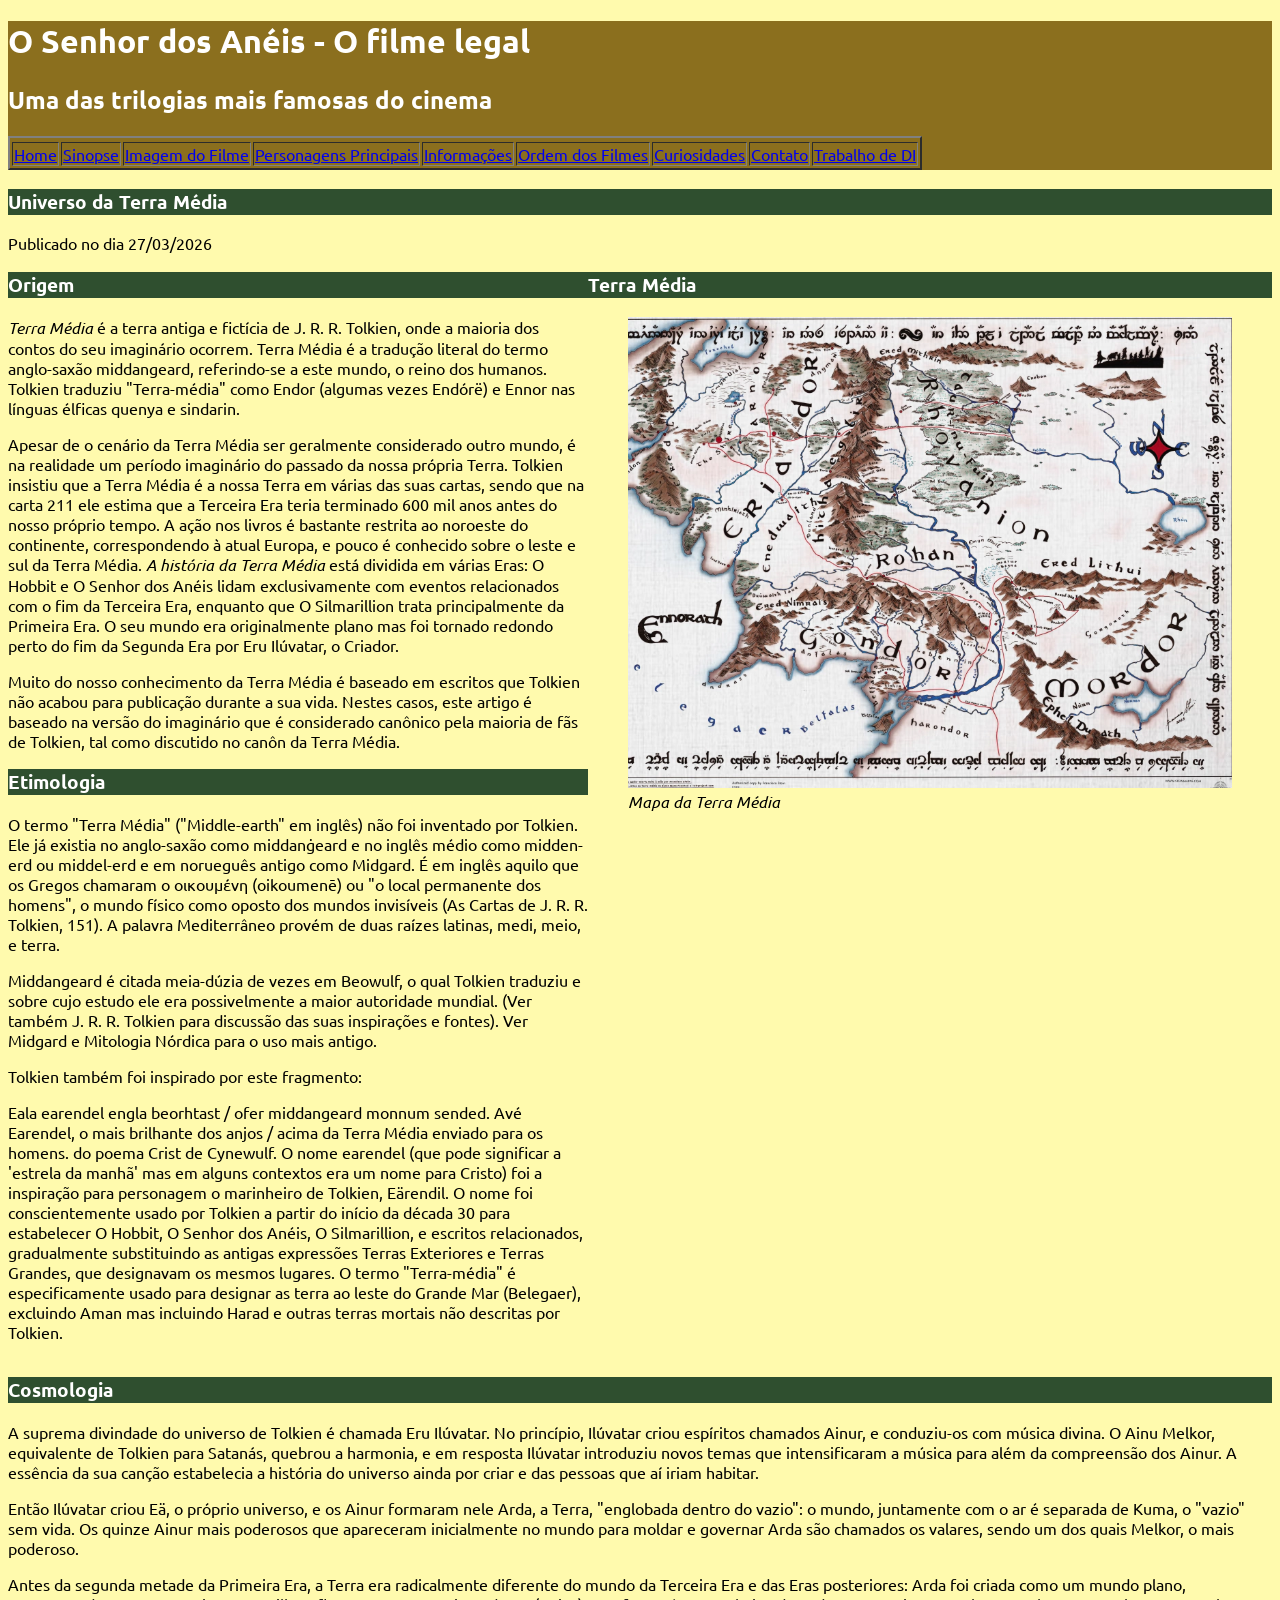
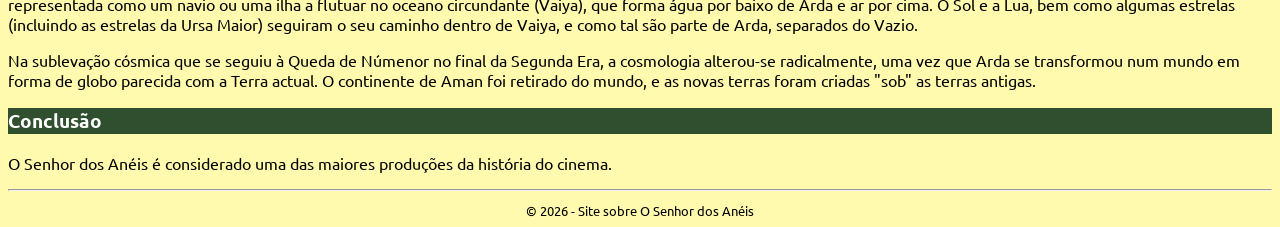
==== commit 021e2541: "a" ====
--- a/index.html
+++ b/index.html
@@ -4,7 +4,7 @@
         <title>Filme - O Senhor dos Anéis</title>
         <meta charset="utf8">
         <link rel="stylesheet" href="styles.css" type="text/css">
-        <link rel="icon" type="imagem/x-icon" href="img/espada.ico"
+        <link rel="icon" type="imagem/x-icon" href="img/espada.ico">
     </head>
 
     <body>
--- a/styles.css
+++ b/styles.css
@@ -1,4 +1,6 @@
-   #titulo_principal{
+@import url('https://fonts.googleapis.com/css2?family=Ubuntu:ital,wght@0,300;0,400;0,500;0,700;1,300;1,400;1,500;1,700&display=swap');
+
+#titulo_principal{
                 background-color: #8B6F1E;
                 color: white;
             }
@@ -8,8 +10,6 @@
                 color: white;
             }
     
-       body {background-color:#FFFAAD} {}
-
     #layout{
         display: flex;
     }
@@ -17,3 +17,9 @@
     .rodape{
         text-align: center;
     }
+
+    body{
+        background-color:#FFFAAD; /*Cor de Fundo*/
+        color: Rgb(0,0,0); /*Cor da fonte*/
+        font-family: 'Ubuntu'
+    }
